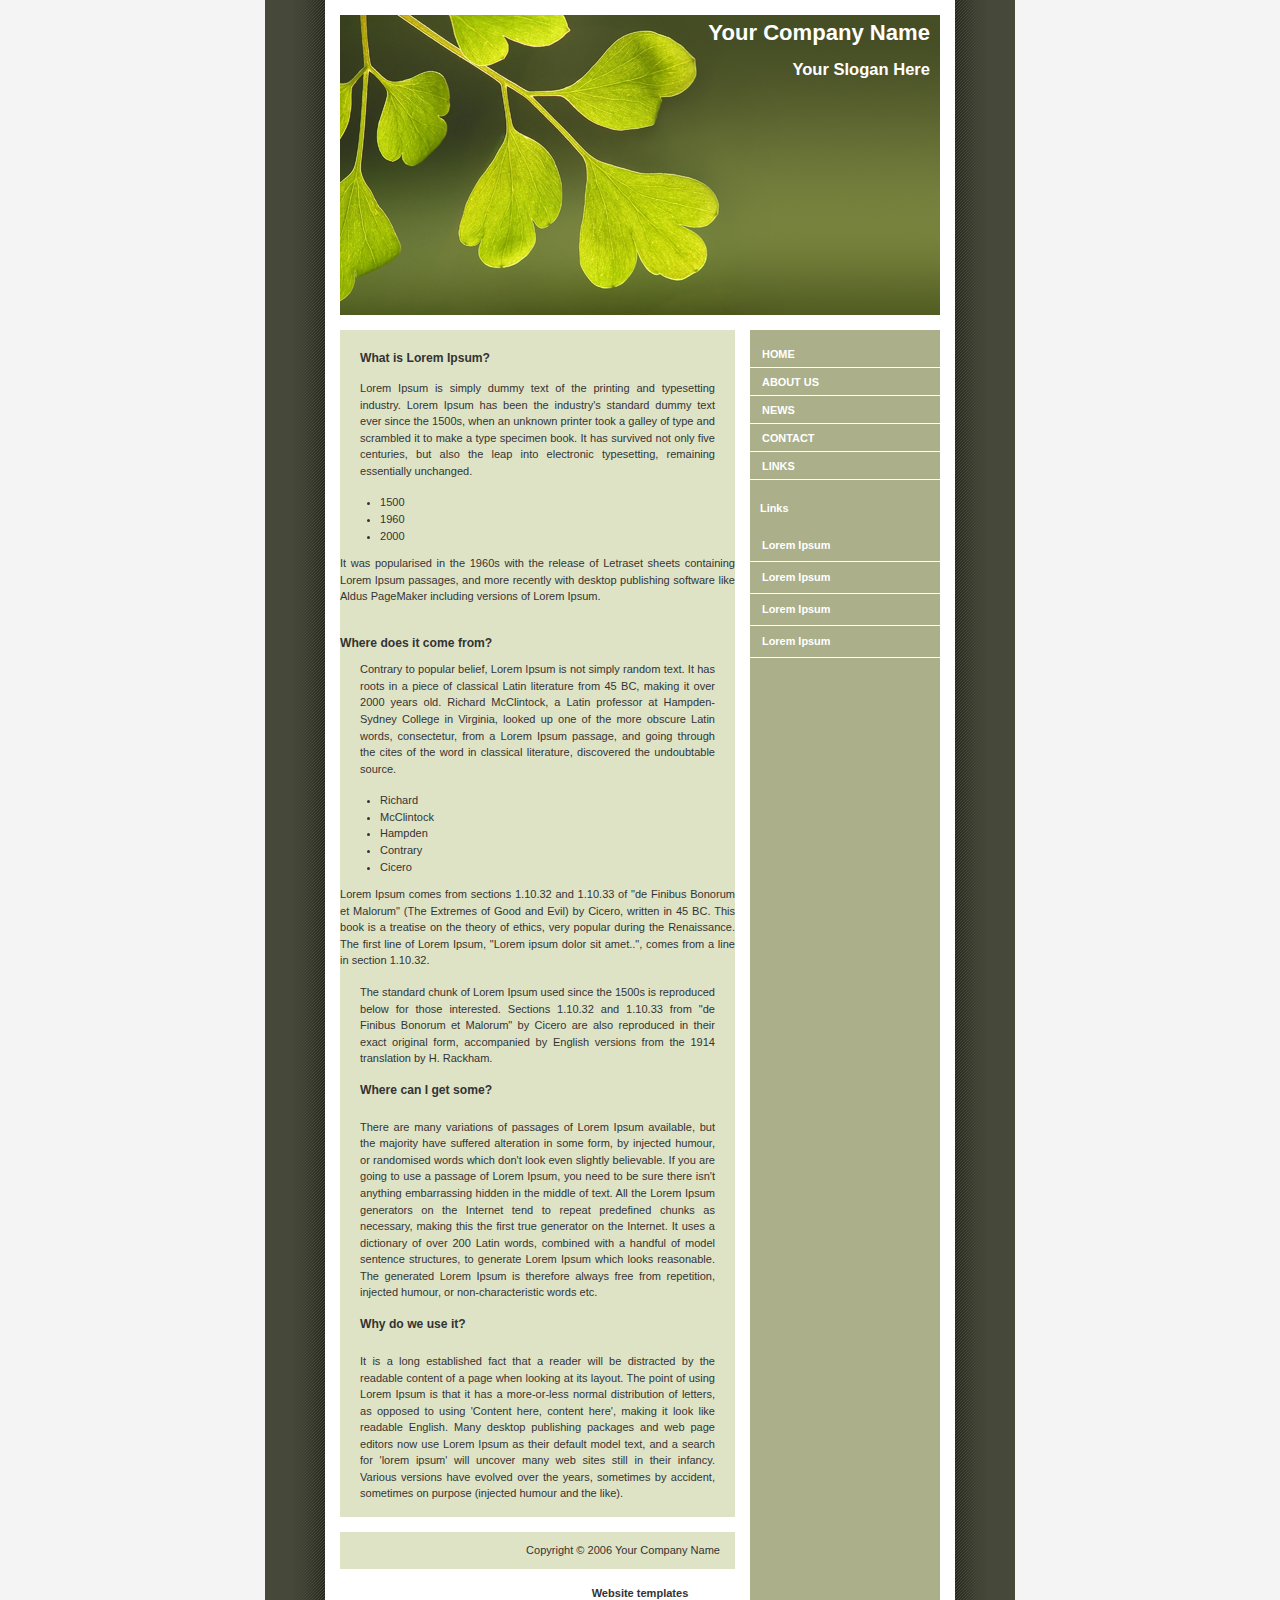
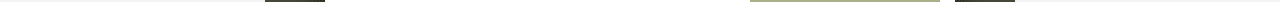
==== intermediate_exercise_template/index.html @ e83ffbbd "2nd" ====
<!DOCTYPE html PUBLIC "-//W3C//DTD XHTML 1.0 Strict//EN"
	"http://www.w3.org/TR/xhtml1/DTD/xhtml1-strict.dtd">
<html xmlns="http://www.w3.org/1999/xhtml" xml:lang="en" >
<head>
	<meta http-equiv="content-type" content="text/html; charset=iso-8859-1" />
	<title>Your Company Name</title>
	<link rel="stylesheet" type="text/css" media="screen" href="style.css" />

	<!-- Your CSS goes here -->
	<style>

	</style>

</head>
<body>

	<div id="container">
		<div id="intro">
			<div id="pageHeader">
				<h1><span>Your Company Name</span></h1>
				<h2><span>Your Slogan Here</span></h2>
			</div>
		</div>

		<div id="supportingText">
			<div id="explanation">
				<h3><span>What is Lorem Ipsum?</span></h3>
				<p class="p1"><span>Lorem Ipsum is simply dummy text of the printing and typesetting industry. Lorem Ipsum has been the industry's standard dummy text ever since the 1500s, when an unknown printer took a galley of type and scrambled it to make a type specimen book. <span class="danger">It has survived not only five centuries</span>, but also the leap into electronic typesetting, remaining essentially unchanged. 
					<ul>
						<span class="years">
							<li>1500</li>
							<li class="strong">1960</li>
							<li>2000</li>
						</span>
					</ul>
					It was popularised in the 1960s with the release of Letraset sheets containing Lorem Ipsum passages, and more recently with desktop publishing software like Aldus PageMaker including versions of Lorem Ipsum.</span></p>
				</div>
				<div id="philosophy">
					<h3><span>Where does it come from?</span></h3>
					<p class="p1"><span>Contrary to popular belief, Lorem Ipsum is not simply random text. It has roots in a piece of classical Latin literature from 45 BC, making it over 2000 years old. Richard McClintock, a Latin professor at Hampden-Sydney College in Virginia, looked up one of the more obscure Latin words, consectetur, from a Lorem Ipsum passage, and going through the cites of the word in classical literature, discovered the undoubtable source. 

						<ul>
							<li>Richard</li>
							<li>McClintock</li>
							<span>
								<li class="strong">Hampden</li>
							</span>
							<li>Contrary</li>
							<li>Cicero</li>
						</ul>

						Lorem Ipsum comes from sections 1.10.32 and 1.10.33 of "de Finibus Bonorum et Malorum" (The Extremes of Good and Evil) by Cicero, written in 45 BC. This book is a treatise on the theory of ethics, very popular during the Renaissance. The first line of Lorem Ipsum, "Lorem ipsum dolor sit amet..", comes from a line in section 1.10.32.</span></p>
						<p class="p2"><span><span class="danger">The standard chunk of Lorem Ipsum used since the 1500s is reproduced below for those interested.</span> Sections 1.10.32 and 1.10.33 from "de Finibus Bonorum et Malorum" by Cicero are also reproduced in their exact original form, accompanied by English versions from the 1914 translation by H. Rackham.</span></p>
					</div>

					<div id="participation">
						<h3><span>Where can I get some?</span></h3>
						<p class="p1"><span>There are many variations of passages of Lorem Ipsum available, but the majority have suffered alteration in some form, by injected humour, or randomised words which don't look even slightly believable. If you are going to use a passage of Lorem Ipsum, you need to be sure there isn't anything embarrassing hidden in the middle of text. All the Lorem Ipsum generators on the Internet tend to repeat predefined chunks as necessary, making this the first true generator on the Internet. It uses a dictionary of over 200 Latin words, combined with a handful of model sentence structures, to generate Lorem Ipsum which looks reasonable. The generated Lorem Ipsum is therefore always free from repetition, injected humour, or non-characteristic words etc.</span></p>
					</div>

					<div id="benefits">
						<h3><span>Why do we use it?</span></h3>
						<p class="p1"><span>It is a long established fact that a reader will be distracted by the readable content of a page when looking at its layout. The point of using Lorem Ipsum is that it has a more-or-less normal distribution of letters, as opposed to using 'Content here, content here', making it look like readable English. Many desktop publishing packages and web page editors now use Lorem Ipsum as their default model text, and a search for 'lorem ipsum' will uncover many web sites still in their infancy. Various versions have evolved over the years, sometimes by accident, sometimes on purpose (injected humour and the like).</span></p>
					</div>

					<div id="footer">
						Copyright � 2006 Your Company Name
					</div>

				</div>


				<div id="linkList">
					<div id="linkList2">
						<div id="lselect">
							<ul>
								<li><a href="">Home</a></li>
								<li><a href="">About Us</a></li>
								<li><a href="">News</a></li>
								<li><a href="">Contact</a></li>
								<li><a href="">Links</a></li>
							</ul>
						</div>

						<div id="larchives">
							<h3 class="archives"><span>Links</span></h3>
							<ul>
								<li><a href="">Lorem Ipsum</a></li>
								<li><a href="">Lorem Ipsum</a></li>
								<li><a href="">Lorem Ipsum</a></li>
								<li><a href="">Lorem Ipsum</a></li>
							</ul>
						</div>
					</div>
				</div>


			</div>
			<!-- Designed by DreamTemplate. Please leave link unmodified. -->
			<br><center><a href="http://www.dreamtemplate.com" title="Website Templates" target="_blank">Website templates</a></center>
		</body>
		</html>
---- intermediate_exercise_template/style.css ----
a {
    font-weight: bold;
}

a:link,
a:visited {
    text-decoration: none;
    color: #333;
}

a:hover,
a:active {
    text-decoration: underline;
    color: #F36;
}

body {
    background: #f4f4f4 url(pagebg.gif) repeat-y top center;
    font: 69%/1.5em 'Lucida Sans Unicode', 'Lucida Grande', verdana, arial, sans-serif;
    color: #333;
    margin: 0;
    padding: 0;
    text-align: center;
}

p {
    margin: 0 0 10px;
}

#container {
    position: relative;
    background: transparent;
    margin: 0 auto;
    text-align: justify;
    width: 600px;
}

#container h3 {
    font-size: 110%;
    font-weight: bold;
    margin-bottom: 10px;
    margin-top: 30px;
}

#pageHeader {
    margin: 0;
    padding-top: 15px;
    height: 300px;
    background: #FFF url(header.jpg) no-repeat bottom;
    border-bottom: 15px solid #FFF;
    text-align: right;
}

#pageHeader h1,
#pageHeader h2 {
    margin: 0;
    padding: 10px;
    color: #FFFFFF;
}

#preamble {
    position: absolute;
    top: 330px;
    right: 0;
    z-index: 2;
    width: 190px;
    font-size: 90%;
    color: #FFF;
    text-align: left;
    border-bottom: 15px solid #FFF;
    line-height: 14px;
    padding-top: 10px;
}

#preamble p {
    margin: 0 17px 15px 15px;
}

#preamble h3 {
    height: 30px;
    margin: 0;
    padding: 0;
}

#preamble h3 span {
    margin: 0;
    padding: 10px;
}

#supportingText {
    margin: 0 205px 0 0;
    background-color: #DFE3C6;
    padding-top: 20px;
}

#supportingText p {
    margin: 0 20px 15px 20px;
}

#explanation h3 {
    height: 30px;
    margin: 0;
    padding: 0;
}

#explanation h3 span {
    margin: 0;
    padding: 20px;
}

#participation h3 {
    height: 37px;
    margin: 0;
    padding: 0;
}

#participation h3 span {
    margin: 0;
    padding: 20px;
}

#benefits h3 {
    height: 37px;
    margin: 0;
    padding: 0;
}

#benefits h3 span {
    margin: 0;
    padding: 20px;
}

#footer {
    border-top: 15px solid #FFF;
    padding: 10px 15px 10px 10px;
    text-align: right;
    margin: 0;
    background-color: #DFE3C6;
}

#footer a {
    margin-left: 20px;
    color: #CCC;
}

#footer a:hover,
#footer a:active {
    color: #FFF;
}

#linkList {
    background: transparent;
    padding: 0;
    margin: 0;
    width: 190px;
    position: absolute;
    top: 350px;
    right: 0;
    font-size: 90%;
}

#linkList ul {
    margin: 0;
    padding: 0;
    list-style: none;
}

#lselect ul,
#larchives ul,
#lresources ul {
    margin-top: -10px;
    margin-bottom: -10px;
}

#linkList li {
    display: block;
    padding: 8px 0 7px 12px;
    margin: 0;
    line-height: 160%;
    border-bottom: 1px solid #FFF;
}

#linkList li a {
    color: #FFFFFF;
    font: bold 110% arial, helvectica, sans-serif;
}

#linkList li:hover {
    background-color: #7E8459;
    background-position: 0 0;
}

#linkList li:hover a {
    color: #FFF;
}

#lselect {
    color: #377774;
}

#lselect li:hover {
    color: #656565;
}

#lselect li a {
    text-transform: uppercase;
    font: bold 110% arial, helvectica, sans-serif;
    display: block;
    margin: 0;
    padding: 0;
}

#lselect li:hover a {
    color: #FFF;
}

#lselect li a.c:link,
#lselect li a.c:visited {
    display: inline;
    font-weight: normal;
    text-transform: none;
    font-size: 100%;
    color: #377774;
}

#lselect li:hover a.c {
    color: #FFB9CB;
}

h3.archives {
    height: 30px;
    margin: 0;
    padding: 0;
}

h3.archives span {
    margin: 0;
    padding: 10px;
    color: #FFFFFF;
}
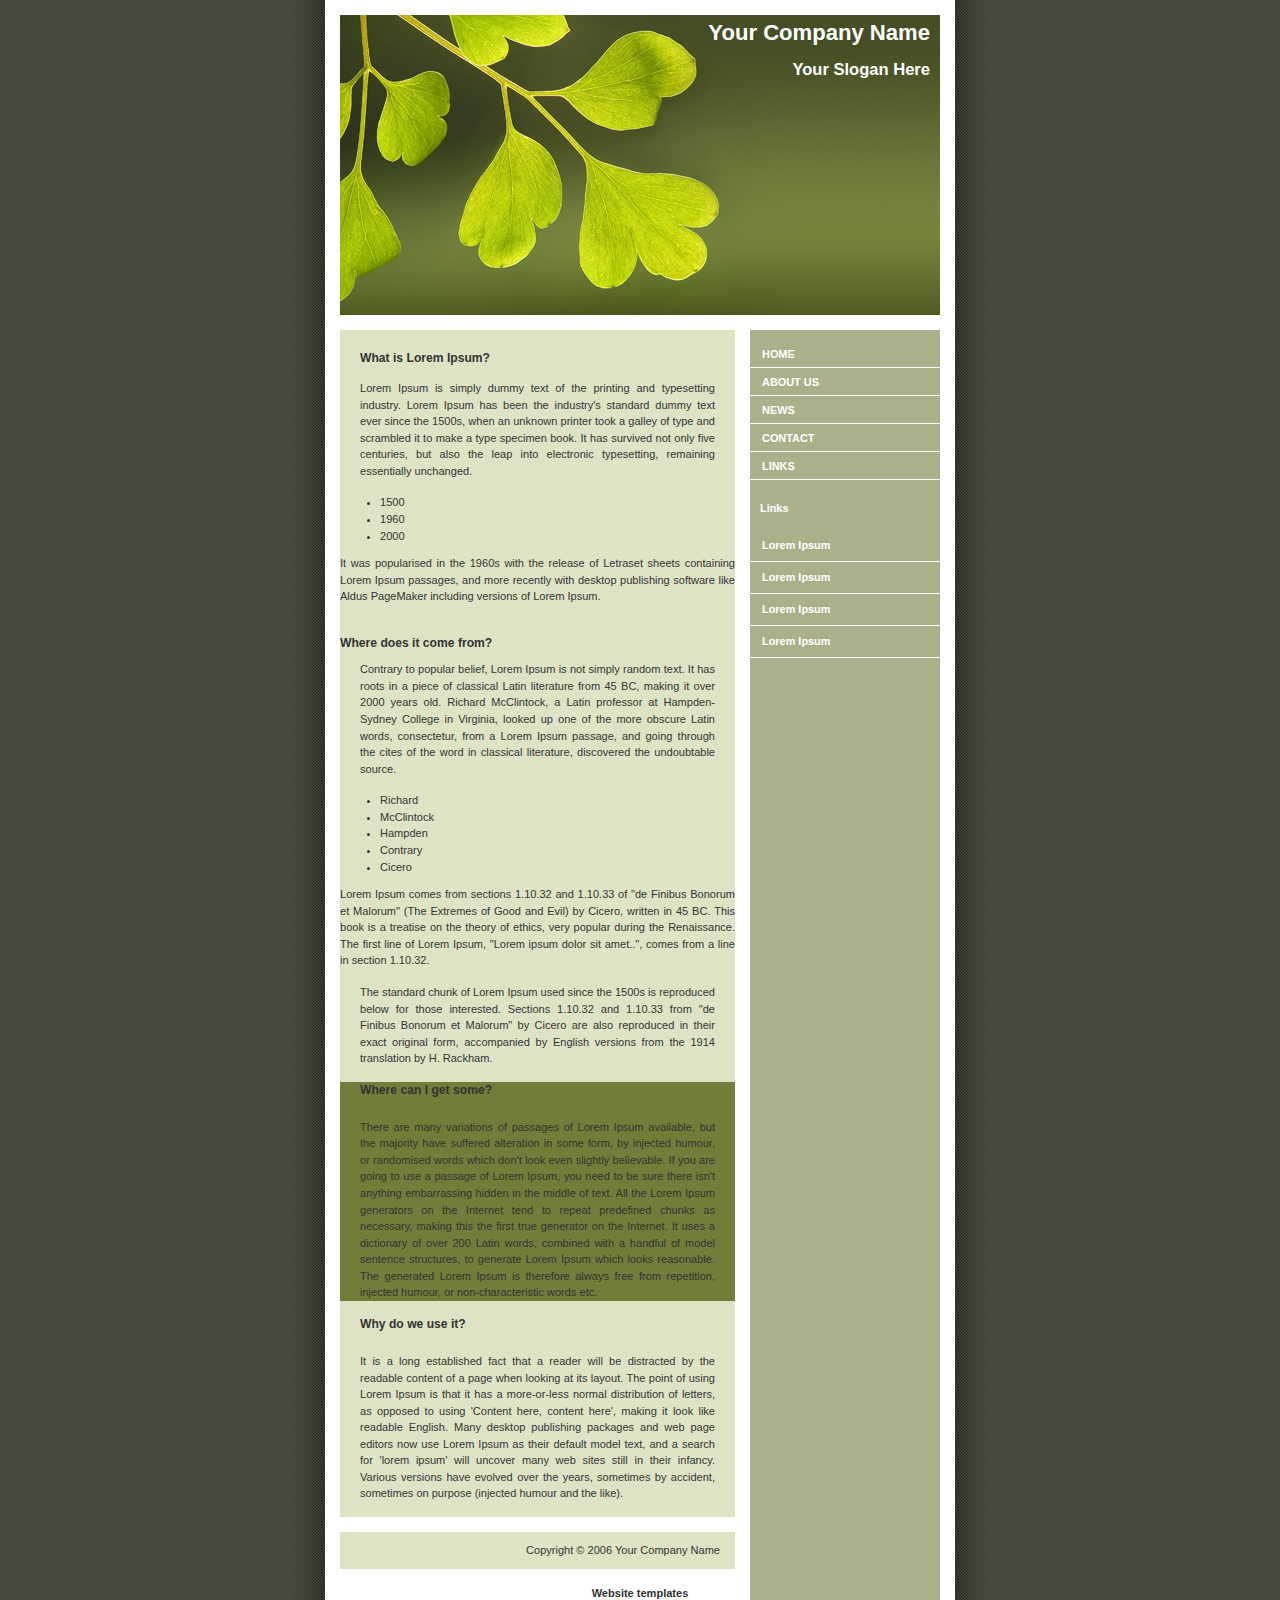
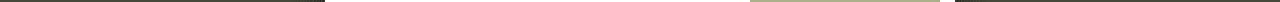
==== commit 2058aac4: "3rd" ====
--- a/intermediate_exercise_template/index.html
+++ b/intermediate_exercise_template/index.html
@@ -5,6 +5,21 @@
 	<meta http-equiv="content-type" content="text/html; charset=iso-8859-1" />
 	<title>Your Company Name</title>
 	<link rel="stylesheet" type="text/css" media="screen" href="style.css" />
+
+	<style>
+		body {
+			background-color: #464939;
+		}
+		h3 {
+			font-size: 12pt;
+		}
+		#participation {
+			background-color: #747c3a;
+		}
+
+
+
+	</style>
 
 	<!-- Your CSS goes here -->
 	<style>
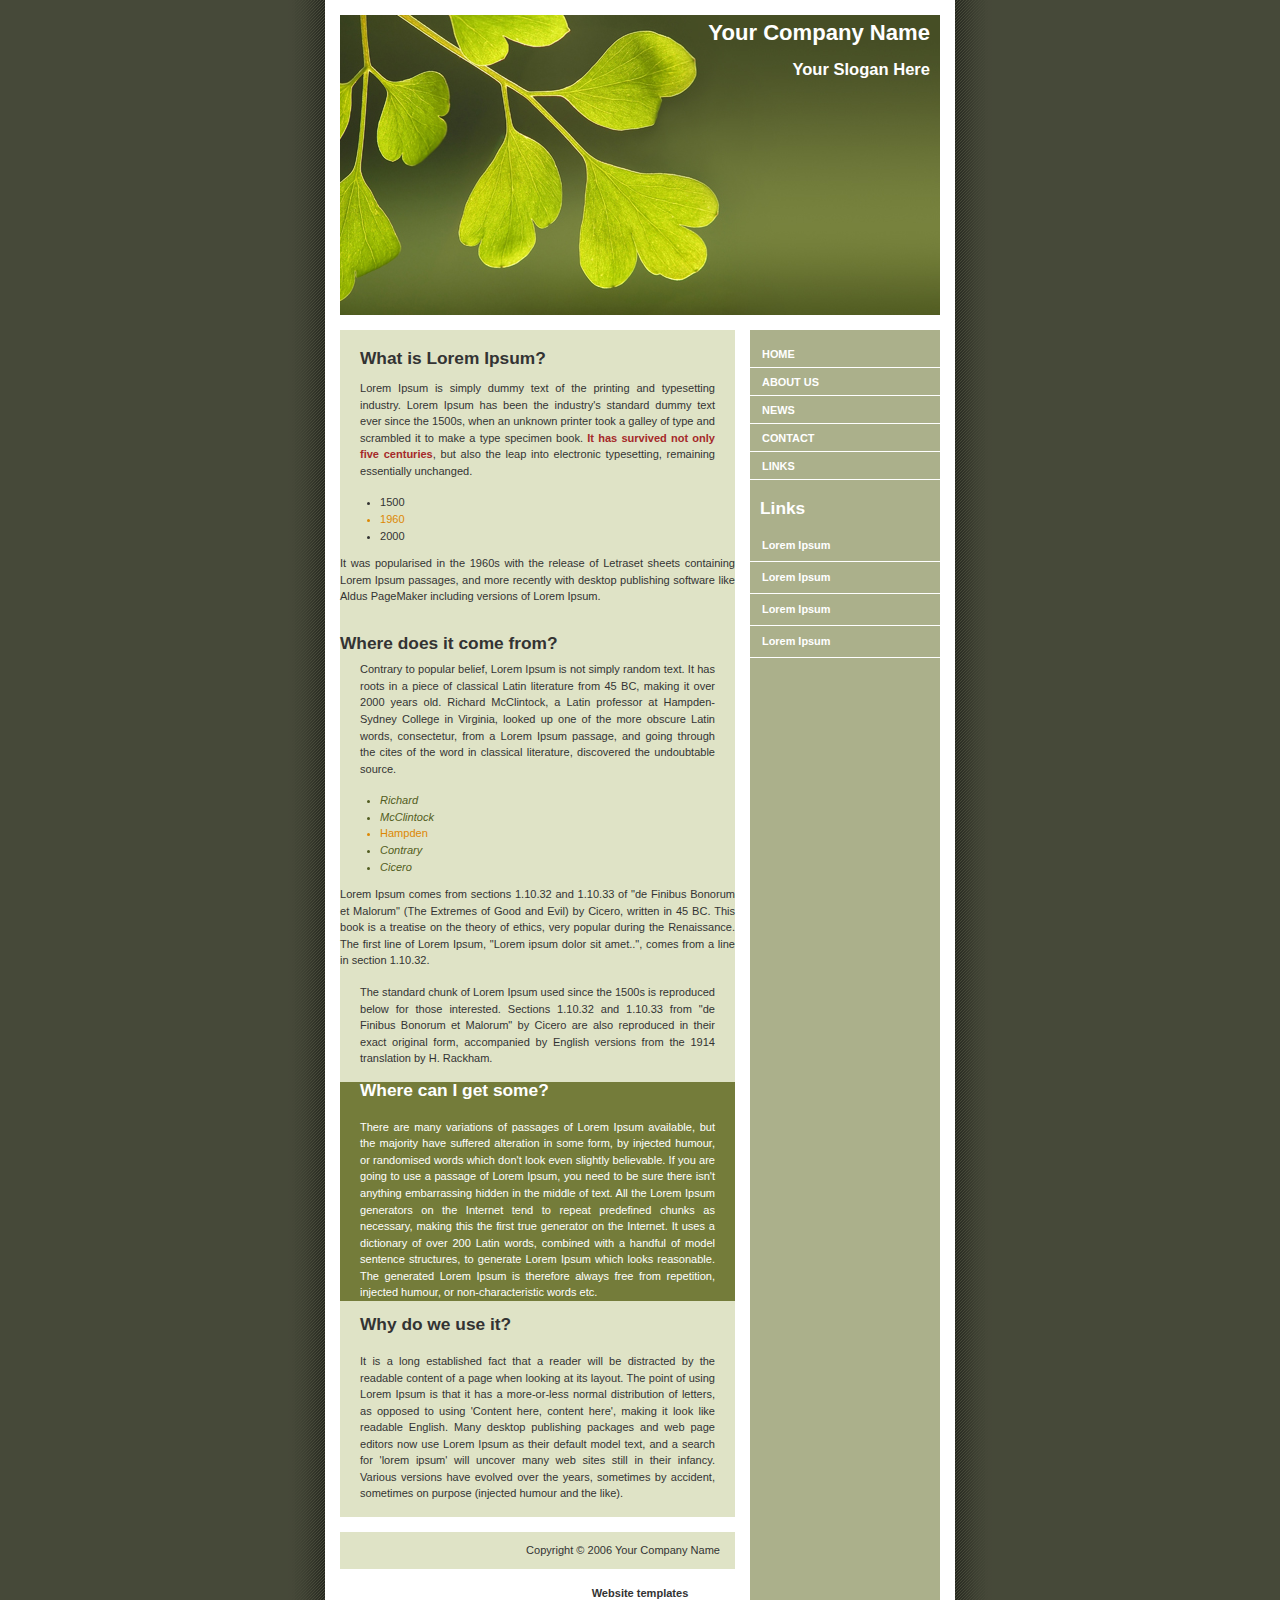
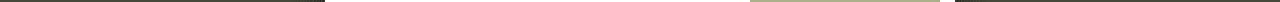
==== commit 16f66bcb: "intermediate ready" ====
--- a/intermediate_exercise_template/index.html
+++ b/intermediate_exercise_template/index.html
@@ -11,10 +11,22 @@
 			background-color: #464939;
 		}
 		h3 {
-			font-size: 12pt;
+			font-size: 13pt !important;
 		}
 		#participation {
 			background-color: #747c3a;
+			color: white;
+		}
+		#explanation .danger {
+			color: brown;
+			font-weight: bold;
+		}
+		ul > li {
+			color: #525D21;
+			font-style: italic;
+		}
+		span > li.strong {
+			color: #DD8804;
 		}
 
 
